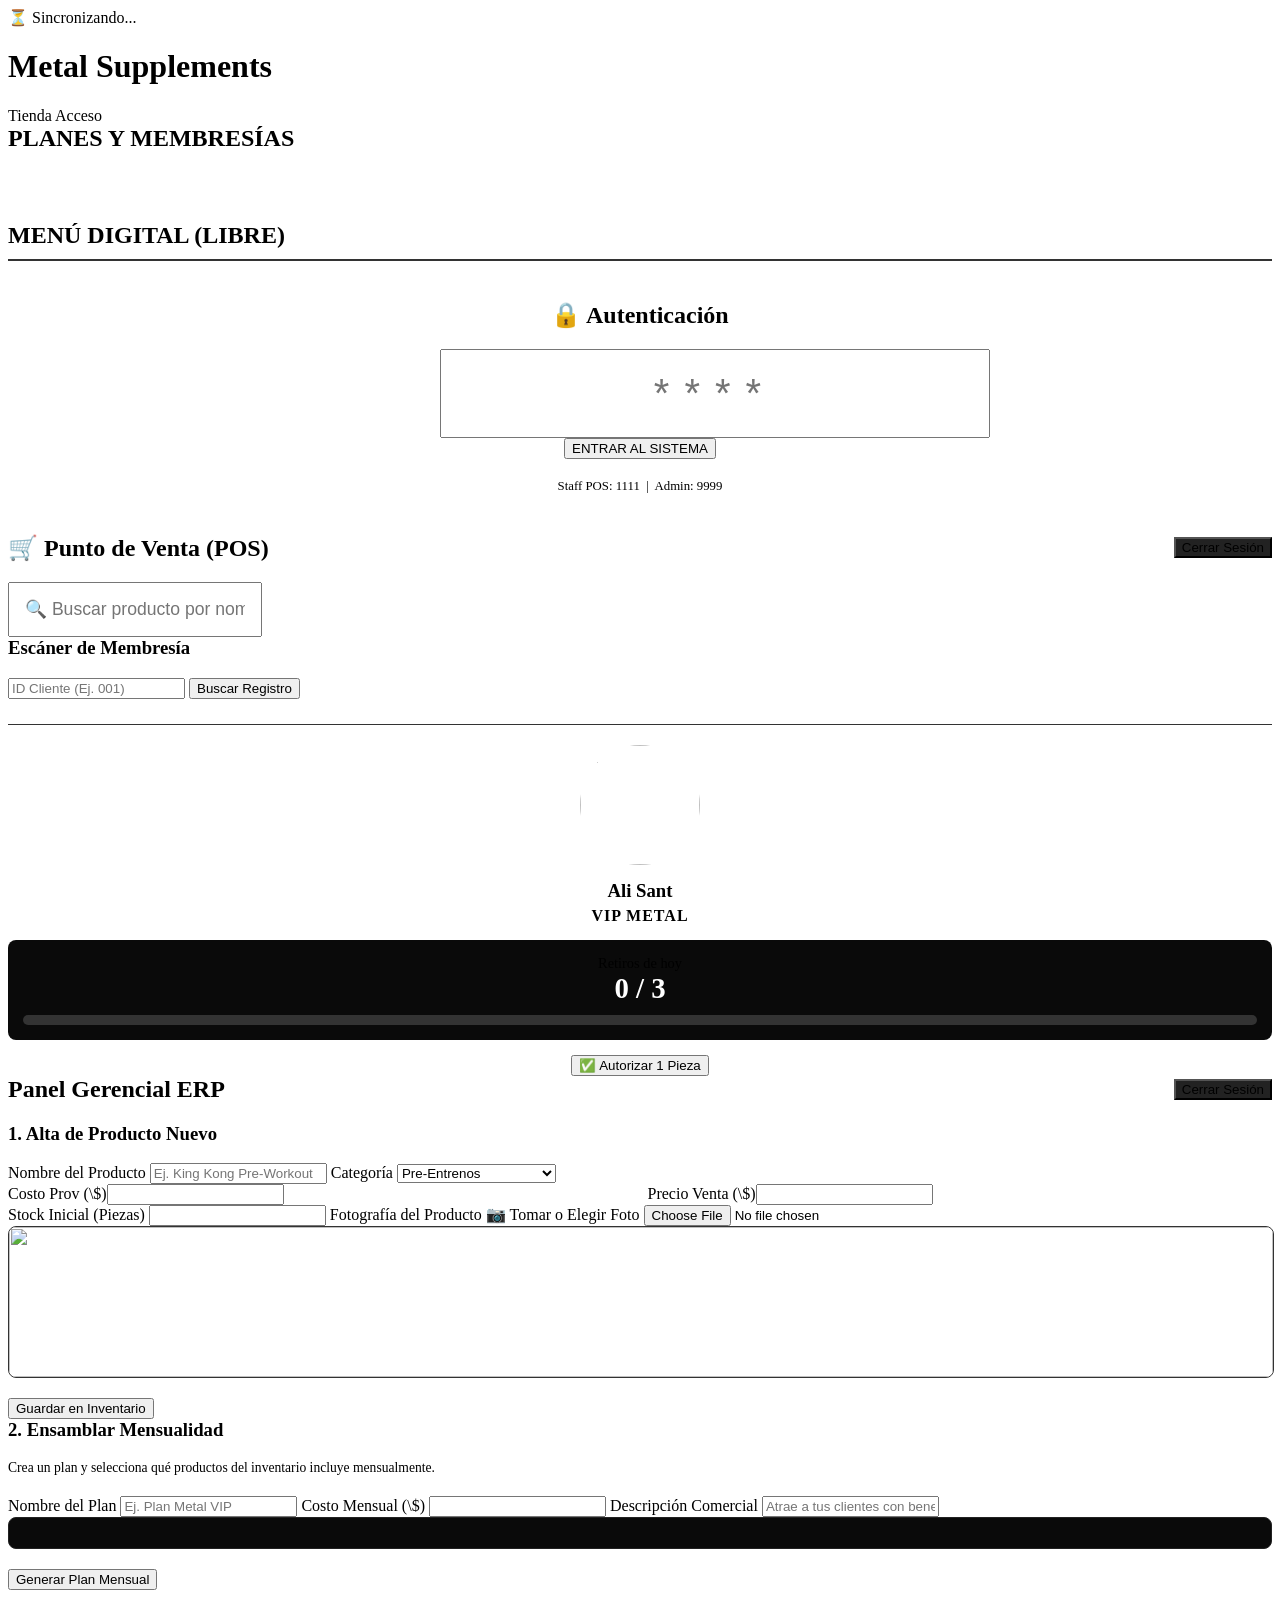
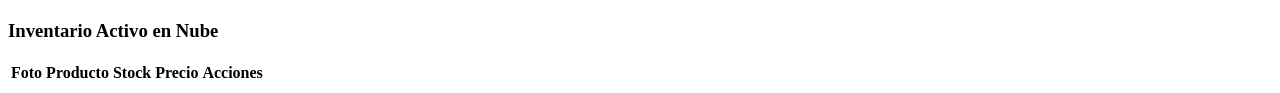
==== index.html @ 27140f36 "Add files via upload" ====
<!DOCTYPE html>
<html lang="es">
<head>
    <meta charset="UTF-8">
    <!-- ETIQUETA CRUCIAL PARA MÓVILES -->
    <meta name="viewport" content="width=device-width, initial-scale=1.0, maximum-scale=1.0, user-scalable=no">
    <title>Metal Supplements ERP</title>
    <link rel="stylesheet" href="style.css">
</head>
<body>
    <div id="ui-bloqueo" class="bloqueo-ui oculto">⏳ Sincronizando...</div>

    <header>
        <h1>Metal <span>Supplements</span></h1>
        <nav>
            <a onclick="cambiarPantalla('vista-cliente')">Tienda</a>
            <a onclick="cambiarPantalla('vista-login')">Acceso</a>
        </nav>
    </header>

    <!-- ============================================== -->
    <!-- VISTA CLIENTE (Tienda Pública)                 -->
    <!-- ============================================== -->
    <div id="vista-cliente" class="pantalla container">
        <h2 style="border-bottom: 2px solid var(--primary); padding-bottom: 10px; color: var(--primary); margin-top:0;">PLANES Y MEMBRESÍAS</h2>
        <div id="membresias-grid" class="grid" style="margin-bottom: 60px;"></div>

        <h2 style="border-bottom: 2px solid #333; padding-bottom: 10px;">MENÚ DIGITAL (LIBRE)</h2>
        <div id="menu-grid" class="grid"></div>
    </div>

    <!-- ============================================== -->
    <!-- VISTA LOGIN                                    -->
    <!-- ============================================== -->
    <div id="vista-login" class="pantalla container oculto">
        <div class="card" style="max-width: 400px; margin: 40px auto; text-align: center;">
            <h2 style="margin-top:0;">🔒 Autenticación</h2>
            <input type="password" id="input-pin" placeholder="****" style="text-align: center; font-size: 2.5em; letter-spacing: 15px; padding: 20px;" maxlength="4" inputmode="numeric">
            <button class="btn" onclick="verificarLogin()">ENTRAR AL SISTEMA</button>
            <p style="color:var(--text-muted); font-size: 0.8em; margin-top:20px;">Staff POS: 1111 &nbsp;|&nbsp; Admin: 9999</p>
        </div>
    </div>

    <!-- ============================================== -->
    <!-- VISTA EMPLEADO (Mostrador y POS)               -->
    <!-- ============================================== -->
    <div id="vista-empleado" class="pantalla container oculto">
        <div style="display: flex; justify-content: space-between; align-items: center; margin-bottom: 20px; flex-wrap: wrap; gap:15px;">
            <h2 style="color: var(--primary); margin:0;">🛒 Punto de Venta (POS)</h2>
            <button class="btn" style="width: auto; background: #222; margin:0;" onclick="cambiarPantalla('vista-login')">Cerrar Sesión</button>
        </div>

        <div class="grid vista-admin-grid" style="grid-template-columns: 2fr 1fr;">
            <!-- Buscador POS -->
            <div class="card">
                <input type="text" id="buscador-pos" placeholder="🔍 Buscar producto por nombre..." style="font-size: 1.1em; padding: 15px;">
                <!-- Grid interno para resultados POS más pequeños -->
                <div id="resultados-pos" style="display: grid; grid-template-columns: repeat(auto-fill, minmax(200px, 1fr)); gap: 15px;"></div>
            </div>

            <!-- Escáner Membresía -->
            <div class="card">
                <h3 style="margin-top:0;">Escáner de Membresía</h3>
                <input type="text" id="input-cliente" placeholder="ID Cliente (Ej. 001)">
                <button class="btn" onclick="buscarMembresia()">Buscar Registro</button>

                <div id="perfil-cliente" class="oculto" style="margin-top: 25px; text-align: center; border-top: 1px solid #333; padding-top: 20px;">
                    <img src="https://ui-avatars.com/api/?name=Ali+Sant&background=ff2a2a&color=fff" style="width: 120px; height: 120px; border-radius: 50%; border: 3px solid var(--primary); margin-bottom: 15px;">
                    <h3 style="margin: 0;">Ali Sant</h3>
                    <p style="color: var(--warning); margin: 5px 0 15px 0; font-weight: bold; letter-spacing: 1px;">VIP METAL</p>
                    
                    <div style="background: #0a0a0a; padding: 15px; border-radius: 8px; margin-bottom: 15px;">
                        <p style="margin:0; font-size: 0.9em; color: var(--text-muted);">Retiros de hoy</p>
                        <strong id="contador-diario" style="font-size: 1.8em; color: white;">0 / 3</strong>
                        <div style="background: #333; border-radius: 10px; height: 10px; width: 100%; margin-top: 10px; overflow: hidden;">
                            <div id="barra-diaria" style="background: var(--primary); height: 100%; width: 0%; transition: 0.5s;"></div>
                        </div>
                    </div>
                    
                    <button id="btn-despachar" class="btn btn-success" onclick="despacharMembresia()">✅ Autorizar 1 Pieza</button>
                </div>
            </div>
        </div>
    </div>

    <!-- ============================================== -->
    <!-- VISTA ADMIN (ERP)                              -->
    <!-- ============================================== -->
    <div id="vista-admin" class="pantalla container oculto">
        <div style="display: flex; justify-content: space-between; align-items: center; margin-bottom: 20px; flex-wrap: wrap; gap:15px;">
            <h2 style="margin:0;">Panel Gerencial ERP</h2>
            <button class="btn" style="width: auto; background: #222; margin:0;" onclick="cambiarPantalla('vista-login')">Cerrar Sesión</button>
        </div>

        <div class="grid vista-admin-grid" style="grid-template-columns: 1fr 1fr;">
            
            <!-- 1. ALTA DE PRODUCTO INDIVIDUAL -->
            <div class="card">
                <h3 style="color: var(--primary); margin-top:0;">1. Alta de Producto Nuevo</h3>
                <form id="form-admin">
                    <label>Nombre del Producto</label>
                    <input type="text" id="nombre" placeholder="Ej. King Kong Pre-Workout" required>
                    
                    <label>Categoría</label>
                    <select id="categoria">
                        <option value="Pre-Entrenos">Pre-Entrenos</option>
                        <option value="Monsters">Monsters / Energéticos</option>
                        <option value="Proteínas">Proteínas</option>
                    </select>

                    <div style="display: flex; gap: 15px;">
                        <div style="flex: 1;"><label>Costo Prov (\$)</label><input type="number" id="costo" required></div>
                        <div style="flex: 1;"><label>Precio Venta (\$)</label><input type="number" id="precio" required></div>
                    </div>

                    <label>Stock Inicial (Piezas)</label>
                    <input type="number" id="stock" required>

                    <label>Fotografía del Producto</label>
                    <!-- BOTÓN DE CÁMARA MEJORADO -->
                    <label class="btn-file-upload">
                        📷 Tomar o Elegir Foto
                        <input type="file" id="imagen-upload" accept="image/*" required>
                    </label>
                    <!-- Vista previa de la foto -->
                    <img id="preview-foto" src="" class="oculto" style="width: 100%; height: 150px; object-fit: cover; border-radius: 8px; margin-bottom: 20px; border: 1px solid #333;">

                    <button type="submit" class="btn">Guardar en Inventario</button>
                </form>
            </div>

            <!-- 2. ALTA DE MEMBRESÍAS / PLANES -->
            <div class="card" style="border: 1px solid var(--primary);">
                <h3 style="color: var(--primary); margin-top:0;">2. Ensamblar Mensualidad</h3>
                <p style="font-size: 0.85em; color: var(--text-muted); margin-bottom: 20px;">Crea un plan y selecciona qué productos del inventario incluye mensualmente.</p>
                <form id="form-membresia">
                    <label>Nombre del Plan</label>
                    <input type="text" id="mem-nombre" placeholder="Ej. Plan Metal VIP" required>
                    
                    <label>Costo Mensual (\$)</label>
                    <input type="number" id="mem-precio" required>
                    
                    <label>Descripción Comercial</label>
                    <input type="text" id="mem-desc" placeholder="Atrae a tus clientes con beneficios" required>
                    
                    <label style="color: white; margin-top: 10px;">Selecciona el contenido del mes:</label>
                    <div id="lista-productos-check" style="background: #0a0a0a; padding: 15px; border-radius: 8px; max-height: 200px; overflow-y: auto; border: 1px solid #222;">
                        <!-- JS inyectará checkboxes aquí -->
                    </div>

                    <button type="submit" class="btn btn-success" style="margin-top: 20px;">Generar Plan Mensual</button>
                </form>
            </div>
        </div>

        <!-- TABLA INVENTARIO -->
        <div class="card" style="margin-top: 30px;">
            <h3 style="margin-top:0;">Inventario Activo en Nube</h3>
            <div style="overflow-x: auto;">
                <table>
                    <thead><tr><th>Foto</th><th>Producto</th><th>Stock</th><th>Precio</th><th>Acciones</th></tr></thead>
                    <tbody id="tabla-admin"></tbody>
                </table>
            </div>
        </div>
    </div>

    <script type="module" src="app.js"></script>
    <script>
        // NAVEGACIÓN Y LIMPIEZA SPA
        function cambiarPantalla(idPantalla) {
            document.querySelectorAll('.pantalla').forEach(p => p.classList.add('oculto'));
            document.getElementById(idPantalla).classList.remove('oculto');
            window.scrollTo(0, 0); // Sube la pantalla en móviles
            
            // Limpieza estricta
            document.getElementById('form-admin').reset();
            if(document.getElementById('form-membresia')) document.getElementById('form-membresia').reset();
            document.getElementById('buscador-pos').value = '';
            document.getElementById('perfil-cliente').classList.add('oculto');
            document.getElementById('preview-foto').classList.add('oculto');
            window.imagenBase64 = "https://via.placeholder.com/300"; 
        }

        function verificarLogin() {
            const pin = document.getElementById('input-pin').value;
            if (pin === "1111") {
                cambiarPantalla('vista-empleado');
                window.dispatchEvent(new Event('cargarPOS')); 
            } else if (pin === "9999") {
                cambiarPantalla('vista-admin');
                window.dispatchEvent(new Event('cargarAdmin'));
            } else {
                alert("PIN Incorrecto");
            }
            document.getElementById('input-pin').value = '';
        }

        // Simulación visual Membresía POS
        let consumoHoy = 0;
        function buscarMembresia() {
            consumoHoy = 0;
            document.getElementById('perfil-cliente').classList.remove('oculto');
            actualizarUICliente();
        }
        function despacharMembresia() {
            if(consumoHoy < 3) { consumoHoy++; actualizarUICliente(); }
        }
        function actualizarUICliente() {
            document.getElementById('contador-diario').innerText = `${consumoHoy} / 3`;
            document.getElementById('barra-diaria').style.width = `${(consumoHoy/3)*100}%`;
            const btn = document.getElementById('btn-despachar');
            if(consumoHoy >= 3) {
                btn.disabled = true; btn.style.background = "#333"; btn.innerText = "Límite Diario Alcanzado";
            } else {
                btn.disabled = false; btn.style.background = "var(--success)"; btn.innerText = "✅ Autorizar 1 Pieza";
            }
        }
    </script>
</body>
</html>
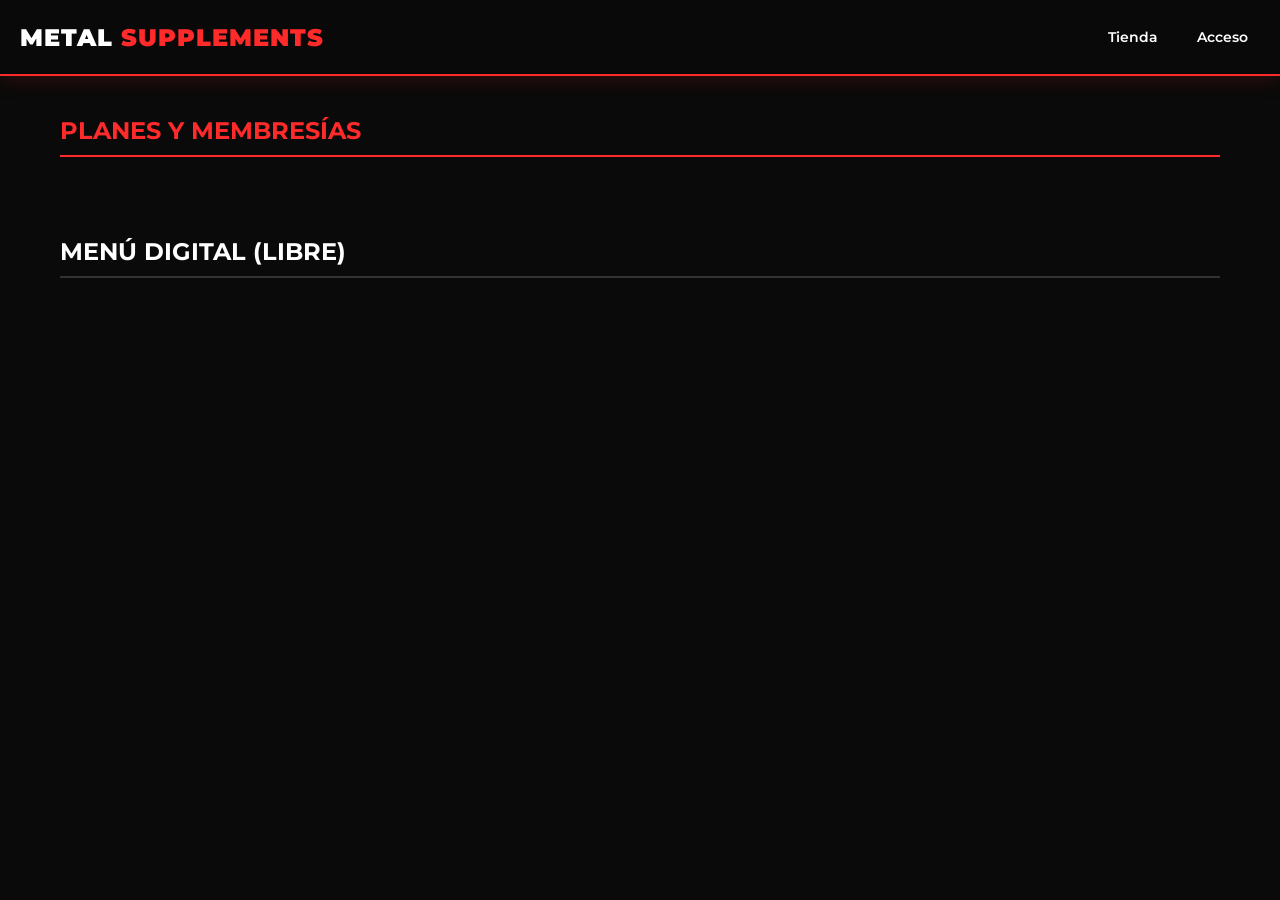
==== commit deeaaa7b: "Update index.html" ====
--- a/index.html
+++ b/index.html
@@ -2,7 +2,6 @@
 <html lang="es">
 <head>
     <meta charset="UTF-8">
-    <!-- ETIQUETA CRUCIAL PARA MÓVILES -->
     <meta name="viewport" content="width=device-width, initial-scale=1.0, maximum-scale=1.0, user-scalable=no">
     <title>Metal Supplements ERP</title>
     <link rel="stylesheet" href="style.css">
@@ -54,7 +53,6 @@
             <!-- Buscador POS -->
             <div class="card">
                 <input type="text" id="buscador-pos" placeholder="🔍 Buscar producto por nombre..." style="font-size: 1.1em; padding: 15px;">
-                <!-- Grid interno para resultados POS más pequeños -->
                 <div id="resultados-pos" style="display: grid; grid-template-columns: repeat(auto-fill, minmax(200px, 1fr)); gap: 15px;"></div>
             </div>
 
@@ -68,7 +66,6 @@
                     <img src="https://ui-avatars.com/api/?name=Ali+Sant&background=ff2a2a&color=fff" style="width: 120px; height: 120px; border-radius: 50%; border: 3px solid var(--primary); margin-bottom: 15px;">
                     <h3 style="margin: 0;">Ali Sant</h3>
                     <p style="color: var(--warning); margin: 5px 0 15px 0; font-weight: bold; letter-spacing: 1px;">VIP METAL</p>
-                    
                     <div style="background: #0a0a0a; padding: 15px; border-radius: 8px; margin-bottom: 15px;">
                         <p style="margin:0; font-size: 0.9em; color: var(--text-muted);">Retiros de hoy</p>
                         <strong id="contador-diario" style="font-size: 1.8em; color: white;">0 / 3</strong>
@@ -76,7 +73,6 @@
                             <div id="barra-diaria" style="background: var(--primary); height: 100%; width: 0%; transition: 0.5s;"></div>
                         </div>
                     </div>
-                    
                     <button id="btn-despachar" class="btn btn-success" onclick="despacharMembresia()">✅ Autorizar 1 Pieza</button>
                 </div>
             </div>
@@ -84,19 +80,25 @@
     </div>
 
     <!-- ============================================== -->
-    <!-- VISTA ADMIN (ERP)                              -->
+    <!-- VISTA ADMIN (ERP) - REDISEÑADA CON PESTAÑAS    -->
     <!-- ============================================== -->
     <div id="vista-admin" class="pantalla container oculto">
-        <div style="display: flex; justify-content: space-between; align-items: center; margin-bottom: 20px; flex-wrap: wrap; gap:15px;">
+        <div style="display: flex; justify-content: space-between; align-items: center; margin-bottom: 10px; flex-wrap: wrap; gap:15px;">
             <h2 style="margin:0;">Panel Gerencial ERP</h2>
             <button class="btn" style="width: auto; background: #222; margin:0;" onclick="cambiarPantalla('vista-login')">Cerrar Sesión</button>
         </div>
 
-        <div class="grid vista-admin-grid" style="grid-template-columns: 1fr 1fr;">
-            
-            <!-- 1. ALTA DE PRODUCTO INDIVIDUAL -->
-            <div class="card">
-                <h3 style="color: var(--primary); margin-top:0;">1. Alta de Producto Nuevo</h3>
+        <!-- NAVEGACIÓN DE PESTAÑAS -->
+        <div class="admin-nav">
+            <button class="tab-btn activo" onclick="cambiarTabAdmin('tab-productos', this)">📦 Subir Productos</button>
+            <button class="tab-btn" onclick="cambiarTabAdmin('tab-membresias', this)">💳 Crear Mensualidad</button>
+            <button class="tab-btn" onclick="cambiarTabAdmin('tab-estadisticas', this)">📊 Estadísticas</button>
+        </div>
+
+        <!-- TAB 1: PRODUCTOS E INVENTARIO -->
+        <div id="tab-productos" class="admin-tab activo">
+            <div class="card" style="max-width: 800px; margin: auto; margin-bottom: 30px;">
+                <h3 style="color: var(--primary); margin-top:0;">Alta de Producto Nuevo</h3>
                 <form id="form-admin">
                     <label>Nombre del Producto</label>
                     <input type="text" id="nombre" placeholder="Ej. King Kong Pre-Workout" required>
@@ -117,22 +119,29 @@
                     <input type="number" id="stock" required>
 
                     <label>Fotografía del Producto</label>
-                    <!-- BOTÓN DE CÁMARA MEJORADO -->
-                    <label class="btn-file-upload">
-                        📷 Tomar o Elegir Foto
-                        <input type="file" id="imagen-upload" accept="image/*" required>
-                    </label>
-                    <!-- Vista previa de la foto -->
+                    <label class="btn-file-upload">📷 Tomar o Elegir Foto<input type="file" id="imagen-upload" accept="image/*" required></label>
                     <img id="preview-foto" src="" class="oculto" style="width: 100%; height: 150px; object-fit: cover; border-radius: 8px; margin-bottom: 20px; border: 1px solid #333;">
 
                     <button type="submit" class="btn">Guardar en Inventario</button>
                 </form>
             </div>
 
-            <!-- 2. ALTA DE MEMBRESÍAS / PLANES -->
-            <div class="card" style="border: 1px solid var(--primary);">
-                <h3 style="color: var(--primary); margin-top:0;">2. Ensamblar Mensualidad</h3>
-                <p style="font-size: 0.85em; color: var(--text-muted); margin-bottom: 20px;">Crea un plan y selecciona qué productos del inventario incluye mensualmente.</p>
+            <div class="card">
+                <h3 style="margin-top:0;">Inventario Activo en Nube</h3>
+                <div style="overflow-x: auto;">
+                    <table>
+                        <thead><tr><th>Foto</th><th>Producto</th><th>Stock</th><th>Precio</th><th>Acciones</th></tr></thead>
+                        <tbody id="tabla-admin"></tbody>
+                    </table>
+                </div>
+            </div>
+        </div>
+
+        <!-- TAB 2: MEMBRESÍAS -->
+        <div id="tab-membresias" class="admin-tab">
+            <div class="card" style="border: 1px solid var(--primary); max-width: 800px; margin: auto;">
+                <h3 style="color: var(--primary); margin-top:0;">Ensamblar Mensualidad</h3>
+                <p style="font-size: 0.85em; color: var(--text-muted); margin-bottom: 20px;">Crea un plan y selecciona qué productos del inventario incluye mensualmente. Las imágenes se mostrarán automáticamente.</p>
                 <form id="form-membresia">
                     <label>Nombre del Plan</label>
                     <input type="text" id="mem-nombre" placeholder="Ej. Plan Metal VIP" required>
@@ -143,24 +152,38 @@
                     <label>Descripción Comercial</label>
                     <input type="text" id="mem-desc" placeholder="Atrae a tus clientes con beneficios" required>
                     
-                    <label style="color: white; margin-top: 10px;">Selecciona el contenido del mes:</label>
-                    <div id="lista-productos-check" style="background: #0a0a0a; padding: 15px; border-radius: 8px; max-height: 200px; overflow-y: auto; border: 1px solid #222;">
-                        <!-- JS inyectará checkboxes aquí -->
+                    <label style="color: white; margin-top: 20px; font-size: 1em;">Selecciona el contenido del mes:</label>
+                    <div id="lista-productos-check" style="background: #0a0a0a; padding: 15px; border-radius: 8px; max-height: 350px; overflow-y: auto; border: 1px solid #333;">
+                        <!-- JS inyectará checkboxes con fotos aquí -->
                     </div>
 
-                    <button type="submit" class="btn btn-success" style="margin-top: 20px;">Generar Plan Mensual</button>
+                    <button type="submit" class="btn btn-success" style="margin-top: 30px;">Generar Plan Mensual</button>
                 </form>
             </div>
         </div>
 
-        <!-- TABLA INVENTARIO -->
-        <div class="card" style="margin-top: 30px;">
-            <h3 style="margin-top:0;">Inventario Activo en Nube</h3>
-            <div style="overflow-x: auto;">
-                <table>
-                    <thead><tr><th>Foto</th><th>Producto</th><th>Stock</th><th>Precio</th><th>Acciones</th></tr></thead>
-                    <tbody id="tabla-admin"></tbody>
-                </table>
+        <!-- TAB 3: ESTADÍSTICAS -->
+        <div id="tab-estadisticas" class="admin-tab">
+            <div class="grid">
+                <!-- TOP VENDIDOS -->
+                <div class="card" style="border-top: 3px solid var(--success);">
+                    <h3 style="margin-top:0; color: var(--success);">🔥 Más Vendidos</h3>
+                    
+                    <h4 style="color:white; margin:15px 0 5px 0; border-bottom: 1px solid #333; padding-bottom:5px;">Hoy</h4>
+                    <div id="stats-hoy">Cargando...</div>
+
+                    <h4 style="color:white; margin:20px 0 5px 0; border-bottom: 1px solid #333; padding-bottom:5px;">Esta Semana</h4>
+                    <div id="stats-semana">Cargando...</div>
+
+                    <h4 style="color:white; margin:20px 0 5px 0; border-bottom: 1px solid #333; padding-bottom:5px;">Este Mes</h4>
+                    <div id="stats-mes">Cargando...</div>
+                </div>
+
+                <!-- MENOS VENDIDOS -->
+                <div class="card" style="border-top: 3px solid var(--primary);">
+                    <h3 style="margin-top:0; color: var(--primary);">🧊 Menos Vendidos (General)</h3>
+                    <div id="stats-menos-vendidos">Cargando...</div>
+                </div>
             </div>
         </div>
     </div>
@@ -171,9 +194,8 @@
         function cambiarPantalla(idPantalla) {
             document.querySelectorAll('.pantalla').forEach(p => p.classList.add('oculto'));
             document.getElementById(idPantalla).classList.remove('oculto');
-            window.scrollTo(0, 0); // Sube la pantalla en móviles
+            window.scrollTo(0, 0);
             
-            // Limpieza estricta
             document.getElementById('form-admin').reset();
             if(document.getElementById('form-membresia')) document.getElementById('form-membresia').reset();
             document.getElementById('buscador-pos').value = '';
@@ -190,13 +212,26 @@
             } else if (pin === "9999") {
                 cambiarPantalla('vista-admin');
                 window.dispatchEvent(new Event('cargarAdmin'));
+                window.dispatchEvent(new Event('cargarEstadisticas')); // Carga ventas
             } else {
                 alert("PIN Incorrecto");
             }
             document.getElementById('input-pin').value = '';
         }
 
-        // Simulación visual Membresía POS
+        // CONTROLADOR DE PESTAÑAS (TABS) DEL ADMIN
+        function cambiarTabAdmin(idTab, btnElement) {
+            // Ocultar todas las tabs
+            document.querySelectorAll('.admin-tab').forEach(tab => tab.classList.remove('activo'));
+            // Quitar clase activo de los botones
+            document.querySelectorAll('.tab-btn').forEach(btn => btn.classList.remove('activo'));
+            
+            // Mostrar la seleccionada
+            document.getElementById(idTab).classList.add('activo');
+            btnElement.classList.add('activo');
+        }
+
+        // POS SIMULACIÓN CLIENTE
         let consumoHoy = 0;
         function buscarMembresia() {
             consumoHoy = 0;
@@ -218,4 +253,4 @@
         }
     </script>
 </body>
-</html>+</html>
--- a/style.css
+++ b/style.css
@@ -0,0 +1,90 @@
+@import url('https://fonts.googleapis.com/css2?family=Montserrat:wght@400;600;800;900&display=swap');
+
+:root {
+    --primary: #ff2a2a; 
+    --primary-dark: #b30000;
+    --bg-dark: #0a0a0a;
+    --bg-panel: #151515;
+    --bg-card: #1e1e1e;
+    --text: #ffffff;
+    --text-muted: #999999;
+    --success: #00e676;
+    --warning: #ffb300;
+}
+
+* { box-sizing: border-box; }
+
+body { font-family: 'Montserrat', sans-serif; background-color: var(--bg-dark); color: var(--text); margin: 0; padding: 0; overflow-x: hidden; }
+
+/* HEADER */
+header { background: rgba(10, 10, 10, 0.95); padding: 20px; display: flex; justify-content: space-between; align-items: center; border-bottom: 2px solid var(--primary); box-shadow: 0 4px 20px rgba(255, 42, 42, 0.15); position: sticky; top: 0; z-index: 100; backdrop-filter: blur(10px); }
+header h1 { margin: 0; color: var(--text); font-weight: 900; text-transform: uppercase; letter-spacing: 1px; font-size: 1.5em; }
+header h1 span { color: var(--primary); }
+nav { display: flex; gap: 15px; }
+nav a { color: var(--text); text-decoration: none; font-weight: 600; cursor: pointer; transition: 0.3s; font-size: 0.9em; padding: 8px 12px; border-radius: 5px; }
+nav a:hover { background: var(--primary); color: white; }
+
+/* SISTEMA SPA Y BLOQUEOS */
+.pantalla { animation: fadeIn 0.4s ease-out; }
+@keyframes fadeIn { from { opacity: 0; transform: translateY(10px); } to { opacity: 1; transform: translateY(0); } }
+
+.bloqueo-ui { position: fixed; top: 0; left: 0; width: 100vw; height: 100vh; background: rgba(0, 0, 0, 0.9); z-index: 999999; display: flex; justify-content: center; align-items: center; color: var(--primary); font-size: 2em; font-weight: 900; backdrop-filter: blur(8px); }
+
+/* CONTENEDORES Y GRIDS */
+.container { padding: 40px 20px; max-width: 1200px; margin: auto; }
+.grid { display: grid; grid-template-columns: repeat(auto-fill, minmax(280px, 1fr)); gap: 25px; align-items: stretch; }
+
+/* TABS ADMIN (NUEVO) */
+.admin-nav { display: flex; gap: 10px; margin-bottom: 25px; border-bottom: 2px solid #333; padding-bottom: 10px; overflow-x: auto; }
+.admin-nav button { background: transparent; color: var(--text-muted); border: none; font-size: 1em; font-weight: 800; cursor: pointer; padding: 12px 20px; transition: 0.3s; border-radius: 8px; white-space: nowrap; }
+.admin-nav button.activo { background: var(--primary); color: white; }
+.admin-nav button:hover:not(.activo) { background: #222; color: white; }
+.admin-tab { display: none; animation: fadeIn 0.3s ease-out; }
+.admin-tab.activo { display: block; }
+
+/* TARJETAS */
+.card { background: var(--bg-card); border-radius: 16px; padding: 20px; border: 1px solid #2a2a2a; box-shadow: 0 10px 30px rgba(0,0,0,0.5); transition: all 0.3s ease; position: relative; display: flex; flex-direction: column; }
+.card:hover { transform: translateY(-5px); box-shadow: 0 15px 40px rgba(255, 42, 42, 0.15); border-color: #444; }
+.badge { position: absolute; top: 15px; right: 15px; background: var(--primary); color: white; padding: 6px 12px; font-size: 0.7em; font-weight: 800; border-radius: 20px; text-transform: uppercase; z-index: 2; box-shadow: 0 4px 10px rgba(0,0,0,0.5); }
+.card-img-top { width: calc(100% + 40px); height: 220px; object-fit: cover; margin: -20px -20px 15px -20px; border-radius: 16px 16px 0 0; border-bottom: 2px solid #333; }
+
+/* LISTA PRODUCTOS CON IMAGEN (MEMBRESÍAS) */
+.producto-check-item { display: flex; align-items: center; justify-content: space-between; border-bottom: 1px solid #222; padding: 10px 0; }
+.producto-check-item img { width: 45px; height: 45px; border-radius: 8px; object-fit: cover; margin-right: 15px; border: 1px solid #444; }
+
+/* BOTONES MEJORADOS */
+.btn { background: var(--primary); color: white; border: none; padding: 14px 20px; cursor: pointer; font-weight: 800; border-radius: 8px; width: 100%; margin-top: auto; text-transform: uppercase; transition: 0.3s; letter-spacing: 1px; font-size: 0.9em; }
+.btn:hover:not(:disabled) { background: var(--primary-dark); box-shadow: 0 0 15px rgba(255,42,42,0.4); }
+.btn:disabled { background: #333; cursor: not-allowed; color: #666; }
+.btn-success { background: var(--success); color: #000; }
+.btn-success:hover:not(:disabled) { background: #00b35c; box-shadow: 0 0 15px rgba(0,230,118,0.4); }
+
+/* FORMULARIOS ESTÉTICOS */
+label { display: block; margin-bottom: 8px; font-size: 0.85em; color: var(--text-muted); font-weight: 600; text-transform: uppercase; }
+input, select { width: 100%; padding: 14px; margin-bottom: 20px; background: #111; color: white; border: 1px solid #333; border-radius: 8px; font-family: inherit; font-size: 1em; transition: 0.3s; }
+input:focus, select:focus { outline: none; border-color: var(--primary); box-shadow: 0 0 8px rgba(255,42,42,0.3); background: #1a1a1a; }
+input[readonly] { background: #0a0a0a; color: #555; border-color: #222; }
+.btn-file-upload { display: inline-block; background: #222; color: white; padding: 14px 20px; width: 100%; text-align: center; border-radius: 8px; border: 1px dashed var(--primary); cursor: pointer; font-weight: 600; transition: 0.3s; margin-bottom: 10px; }
+.btn-file-upload:hover { background: rgba(255,42,42,0.1); border-color: var(--primary-dark); }
+input[type="file"] { display: none; } 
+
+table { width: 100%; border-collapse: collapse; margin-top: 20px; font-size: 0.9em; }
+th, td { padding: 15px; text-align: left; border-bottom: 1px solid #222; }
+th { color: var(--text-muted); text-transform: uppercase; font-size: 0.8em; letter-spacing: 1px; }
+
+/* ESTADÍSTICAS */
+.stat-row { display: flex; justify-content: space-between; align-items: center; border-bottom: 1px solid #222; padding: 10px 0; }
+.stat-row:last-child { border: none; }
+
+/* RESPONSIVE DESIGN */
+@media (max-width: 768px) {
+    header { flex-direction: column; gap: 15px; padding: 15px; }
+    nav { width: 100%; justify-content: space-around; }
+    .grid { grid-template-columns: 1fr; }
+    .container { padding: 20px 15px; }
+    .vista-admin-grid { grid-template-columns: 1fr !important; }
+    table { font-size: 0.8em; }
+    th, td { padding: 10px 5px; }
+}
+
+.oculto { display: none !important; }
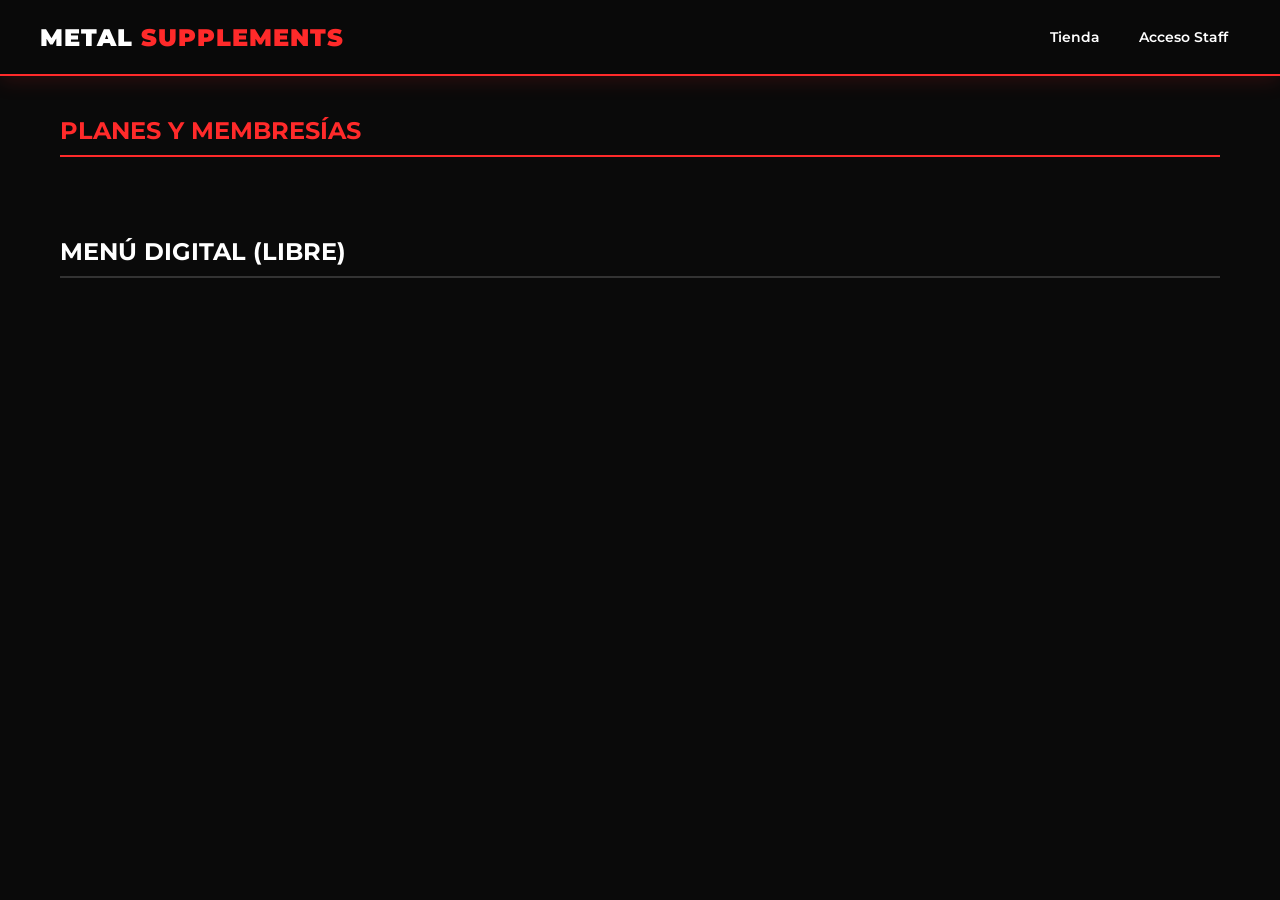
==== commit 67311185: "Add files via upload" ====
--- a/index.html
+++ b/index.html
@@ -13,7 +13,7 @@
         <h1>Metal <span>Supplements</span></h1>
         <nav>
             <a onclick="cambiarPantalla('vista-cliente')">Tienda</a>
-            <a onclick="cambiarPantalla('vista-login')">Acceso</a>
+            <a onclick="cambiarPantalla('vista-login')">Acceso Staff</a>
         </nav>
     </header>
 
@@ -36,7 +36,7 @@
             <h2 style="margin-top:0;">🔒 Autenticación</h2>
             <input type="password" id="input-pin" placeholder="****" style="text-align: center; font-size: 2.5em; letter-spacing: 15px; padding: 20px;" maxlength="4" inputmode="numeric">
             <button class="btn" onclick="verificarLogin()">ENTRAR AL SISTEMA</button>
-            <p style="color:var(--text-muted); font-size: 0.8em; margin-top:20px;">Staff POS: 1111 &nbsp;|&nbsp; Admin: 9999</p>
+            <p style="color:var(--text-muted); font-size: 0.85em; margin-top:20px;">Staff POS: 1111 &nbsp;|&nbsp; Admin: 9999</p>
         </div>
     </div>
 
@@ -49,11 +49,11 @@
             <button class="btn" style="width: auto; background: #222; margin:0;" onclick="cambiarPantalla('vista-login')">Cerrar Sesión</button>
         </div>
 
-        <div class="grid vista-admin-grid" style="grid-template-columns: 2fr 1fr;">
+        <div class="grid" style="grid-template-columns: 2fr 1fr;">
             <!-- Buscador POS -->
             <div class="card">
                 <input type="text" id="buscador-pos" placeholder="🔍 Buscar producto por nombre..." style="font-size: 1.1em; padding: 15px;">
-                <div id="resultados-pos" style="display: grid; grid-template-columns: repeat(auto-fill, minmax(200px, 1fr)); gap: 15px;"></div>
+                <div id="resultados-pos" style="display: grid; grid-template-columns: repeat(auto-fill, minmax(220px, 1fr)); gap: 15px;"></div>
             </div>
 
             <!-- Escáner Membresía -->
@@ -66,6 +66,7 @@
                     <img src="https://ui-avatars.com/api/?name=Ali+Sant&background=ff2a2a&color=fff" style="width: 120px; height: 120px; border-radius: 50%; border: 3px solid var(--primary); margin-bottom: 15px;">
                     <h3 style="margin: 0;">Ali Sant</h3>
                     <p style="color: var(--warning); margin: 5px 0 15px 0; font-weight: bold; letter-spacing: 1px;">VIP METAL</p>
+                    
                     <div style="background: #0a0a0a; padding: 15px; border-radius: 8px; margin-bottom: 15px;">
                         <p style="margin:0; font-size: 0.9em; color: var(--text-muted);">Retiros de hoy</p>
                         <strong id="contador-diario" style="font-size: 1.8em; color: white;">0 / 3</strong>
@@ -73,6 +74,7 @@
                             <div id="barra-diaria" style="background: var(--primary); height: 100%; width: 0%; transition: 0.5s;"></div>
                         </div>
                     </div>
+                    
                     <button id="btn-despachar" class="btn btn-success" onclick="despacharMembresia()">✅ Autorizar 1 Pieza</button>
                 </div>
             </div>
@@ -80,7 +82,7 @@
     </div>
 
     <!-- ============================================== -->
-    <!-- VISTA ADMIN (ERP) - REDISEÑADA CON PESTAÑAS    -->
+    <!-- VISTA ADMIN (ERP) - PESTAÑAS BLINDADAS         -->
     <!-- ============================================== -->
     <div id="vista-admin" class="pantalla container oculto">
         <div style="display: flex; justify-content: space-between; align-items: center; margin-bottom: 10px; flex-wrap: wrap; gap:15px;">
@@ -88,114 +90,120 @@
             <button class="btn" style="width: auto; background: #222; margin:0;" onclick="cambiarPantalla('vista-login')">Cerrar Sesión</button>
         </div>
 
-        <!-- NAVEGACIÓN DE PESTAÑAS -->
+        <!-- NAVEGACIÓN DE PESTAÑAS REPARADA -->
         <div class="admin-nav">
             <button class="tab-btn activo" onclick="cambiarTabAdmin('tab-productos', this)">📦 Subir Productos</button>
             <button class="tab-btn" onclick="cambiarTabAdmin('tab-membresias', this)">💳 Crear Mensualidad</button>
             <button class="tab-btn" onclick="cambiarTabAdmin('tab-estadisticas', this)">📊 Estadísticas</button>
         </div>
 
-        <!-- TAB 1: PRODUCTOS E INVENTARIO -->
-        <div id="tab-productos" class="admin-tab activo">
-            <div class="card" style="max-width: 800px; margin: auto; margin-bottom: 30px;">
-                <h3 style="color: var(--primary); margin-top:0;">Alta de Producto Nuevo</h3>
-                <form id="form-admin">
-                    <label>Nombre del Producto</label>
-                    <input type="text" id="nombre" placeholder="Ej. King Kong Pre-Workout" required>
-                    
-                    <label>Categoría</label>
-                    <select id="categoria">
-                        <option value="Pre-Entrenos">Pre-Entrenos</option>
-                        <option value="Monsters">Monsters / Energéticos</option>
-                        <option value="Proteínas">Proteínas</option>
-                    </select>
-
-                    <div style="display: flex; gap: 15px;">
-                        <div style="flex: 1;"><label>Costo Prov (\$)</label><input type="number" id="costo" required></div>
-                        <div style="flex: 1;"><label>Precio Venta (\$)</label><input type="number" id="precio" required></div>
-                    </div>
-
-                    <label>Stock Inicial (Piezas)</label>
-                    <input type="number" id="stock" required>
-
-                    <label>Fotografía del Producto</label>
-                    <label class="btn-file-upload">📷 Tomar o Elegir Foto<input type="file" id="imagen-upload" accept="image/*" required></label>
-                    <img id="preview-foto" src="" class="oculto" style="width: 100%; height: 150px; object-fit: cover; border-radius: 8px; margin-bottom: 20px; border: 1px solid #333;">
-
-                    <button type="submit" class="btn">Guardar en Inventario</button>
-                </form>
-            </div>
-
-            <div class="card">
-                <h3 style="margin-top:0;">Inventario Activo en Nube</h3>
-                <div style="overflow-x: auto;">
-                    <table>
-                        <thead><tr><th>Foto</th><th>Producto</th><th>Stock</th><th>Precio</th><th>Acciones</th></tr></thead>
-                        <tbody id="tabla-admin"></tbody>
-                    </table>
-                </div>
-            </div>
-        </div>
-
-        <!-- TAB 2: MEMBRESÍAS -->
-        <div id="tab-membresias" class="admin-tab">
-            <div class="card" style="border: 1px solid var(--primary); max-width: 800px; margin: auto;">
-                <h3 style="color: var(--primary); margin-top:0;">Ensamblar Mensualidad</h3>
-                <p style="font-size: 0.85em; color: var(--text-muted); margin-bottom: 20px;">Crea un plan y selecciona qué productos del inventario incluye mensualmente. Las imágenes se mostrarán automáticamente.</p>
-                <form id="form-membresia">
-                    <label>Nombre del Plan</label>
-                    <input type="text" id="mem-nombre" placeholder="Ej. Plan Metal VIP" required>
-                    
-                    <label>Costo Mensual (\$)</label>
-                    <input type="number" id="mem-precio" required>
-                    
-                    <label>Descripción Comercial</label>
-                    <input type="text" id="mem-desc" placeholder="Atrae a tus clientes con beneficios" required>
-                    
-                    <label style="color: white; margin-top: 20px; font-size: 1em;">Selecciona el contenido del mes:</label>
-                    <div id="lista-productos-check" style="background: #0a0a0a; padding: 15px; border-radius: 8px; max-height: 350px; overflow-y: auto; border: 1px solid #333;">
-                        <!-- JS inyectará checkboxes con fotos aquí -->
-                    </div>
-
-                    <button type="submit" class="btn btn-success" style="margin-top: 30px;">Generar Plan Mensual</button>
-                </form>
-            </div>
-        </div>
-
-        <!-- TAB 3: ESTADÍSTICAS -->
-        <div id="tab-estadisticas" class="admin-tab">
-            <div class="grid">
-                <!-- TOP VENDIDOS -->
-                <div class="card" style="border-top: 3px solid var(--success);">
-                    <h3 style="margin-top:0; color: var(--success);">🔥 Más Vendidos</h3>
-                    
-                    <h4 style="color:white; margin:15px 0 5px 0; border-bottom: 1px solid #333; padding-bottom:5px;">Hoy</h4>
-                    <div id="stats-hoy">Cargando...</div>
-
-                    <h4 style="color:white; margin:20px 0 5px 0; border-bottom: 1px solid #333; padding-bottom:5px;">Esta Semana</h4>
-                    <div id="stats-semana">Cargando...</div>
-
-                    <h4 style="color:white; margin:20px 0 5px 0; border-bottom: 1px solid #333; padding-bottom:5px;">Este Mes</h4>
-                    <div id="stats-mes">Cargando...</div>
-                </div>
-
-                <!-- MENOS VENDIDOS -->
-                <div class="card" style="border-top: 3px solid var(--primary);">
-                    <h3 style="margin-top:0; color: var(--primary);">🧊 Menos Vendidos (General)</h3>
-                    <div id="stats-menos-vendidos">Cargando...</div>
-                </div>
-            </div>
-        </div>
+        <!-- CONTENEDORES DE PESTAÑAS -->
+        <div id="contenido-tabs">
+            
+            <!-- TAB 1: PRODUCTOS E INVENTARIO -->
+            <div id="tab-productos" class="admin-tab activo">
+                <div class="card" style="max-width: 800px; margin: 0 auto 30px auto; border-top: 4px solid var(--primary);">
+                    <h3 style="color: var(--primary); margin-top:0;">1. Alta de Producto Nuevo</h3>
+                    <form id="form-admin">
+                        <label>Nombre del Producto</label>
+                        <input type="text" id="nombre" placeholder="Ej. King Kong Pre-Workout" required>
+                        
+                        <label>Categoría</label>
+                        <select id="categoria">
+                            <option value="Pre-Entrenos">Pre-Entrenos</option>
+                            <option value="Monsters">Monsters / Energéticos</option>
+                            <option value="Proteínas">Proteínas</option>
+                        </select>
+
+                        <div style="display: flex; gap: 15px;">
+                            <div style="flex: 1;"><label>Costo Prov (\$)</label><input type="number" id="costo" required></div>
+                            <div style="flex: 1;"><label>Precio Venta (\$)</label><input type="number" id="precio" required></div>
+                        </div>
+
+                        <label>Stock Inicial (Piezas)</label>
+                        <input type="number" id="stock" required>
+
+                        <label>Fotografía del Producto</label>
+                        <label class="btn-file-upload">📷 Tomar o Elegir Foto<input type="file" id="imagen-upload" accept="image/*" required></label>
+                        <img id="preview-foto" src="" class="oculto" style="width: 100%; height: 200px; object-fit: cover; border-radius: 8px; margin-bottom: 20px; border: 1px solid #333;">
+
+                        <button type="submit" class="btn">Guardar en Inventario</button>
+                    </form>
+                </div>
+
+                <div class="card">
+                    <h3 style="margin-top:0;">Inventario Activo en Nube</h3>
+                    <div style="overflow-x: auto;">
+                        <table>
+                            <thead><tr><th>Foto</th><th>Producto</th><th>Stock</th><th>Precio</th><th>Acciones</th></tr></thead>
+                            <tbody id="tabla-admin"></tbody>
+                        </table>
+                    </div>
+                </div>
+            </div>
+
+            <!-- TAB 2: MEMBRESÍAS -->
+            <div id="tab-membresias" class="admin-tab">
+                <div class="card" style="max-width: 800px; margin: auto; border-top: 4px solid var(--warning);">
+                    <h3 style="color: var(--warning); margin-top:0;">2. Ensamblar Mensualidad</h3>
+                    <p style="font-size: 0.85em; color: var(--text-muted); margin-bottom: 20px;">Crea un plan y selecciona qué productos del inventario incluye mensualmente. Las imágenes se mostrarán automáticamente al cliente.</p>
+                    <form id="form-membresia">
+                        <label>Nombre del Plan</label>
+                        <input type="text" id="mem-nombre" placeholder="Ej. Plan Metal VIP" required>
+                        
+                        <label>Costo Mensual (\$)</label>
+                        <input type="number" id="mem-precio" required>
+                        
+                        <label>Descripción Comercial</label>
+                        <input type="text" id="mem-desc" placeholder="Atrae a tus clientes con beneficios" required>
+                        
+                        <label style="color: white; margin-top: 20px; font-size: 1em;">Selecciona el contenido del mes:</label>
+                        <div id="lista-productos-check" style="background: #0a0a0a; padding: 15px; border-radius: 8px; max-height: 400px; overflow-y: auto; border: 1px solid #333;">
+                            <!-- JS inyectará checkboxes con fotos aquí -->
+                        </div>
+
+                        <button type="submit" class="btn" style="margin-top: 30px; background: var(--warning); color: #000;">Generar Plan Mensual</button>
+                    </form>
+                </div>
+            </div>
+
+            <!-- TAB 3: ESTADÍSTICAS -->
+            <div id="tab-estadisticas" class="admin-tab">
+                <div class="grid">
+                    <!-- TOP VENDIDOS -->
+                    <div class="card" style="border-top: 4px solid var(--success);">
+                        <h3 style="margin-top:0; color: var(--success); display:flex; align-items:center; gap:10px;">🔥 Más Vendidos</h3>
+                        
+                        <h4 style="color:white; margin:15px 0 5px 0; border-bottom: 1px solid #333; padding-bottom:5px;">Hoy</h4>
+                        <div id="stats-hoy"></div>
+
+                        <h4 style="color:white; margin:20px 0 5px 0; border-bottom: 1px solid #333; padding-bottom:5px;">Esta Semana</h4>
+                        <div id="stats-semana"></div>
+
+                        <h4 style="color:white; margin:20px 0 5px 0; border-bottom: 1px solid #333; padding-bottom:5px;">Este Mes</h4>
+                        <div id="stats-mes"></div>
+                    </div>
+
+                    <!-- MENOS VENDIDOS -->
+                    <div class="card" style="border-top: 4px solid var(--primary);">
+                        <h3 style="margin-top:0; color: var(--primary); display:flex; align-items:center; gap:10px;">🧊 Menos Vendidos (Histórico)</h3>
+                        <div id="stats-menos-vendidos"></div>
+                    </div>
+                </div>
+            </div>
+
+        </div> <!-- Fin Contenedores Tabs -->
     </div>
 
     <script type="module" src="app.js"></script>
     <script>
-        // NAVEGACIÓN Y LIMPIEZA SPA
+        // NAVEGACIÓN SPA
         function cambiarPantalla(idPantalla) {
             document.querySelectorAll('.pantalla').forEach(p => p.classList.add('oculto'));
             document.getElementById(idPantalla).classList.remove('oculto');
             window.scrollTo(0, 0);
             
+            // Limpieza
             document.getElementById('form-admin').reset();
             if(document.getElementById('form-membresia')) document.getElementById('form-membresia').reset();
             document.getElementById('buscador-pos').value = '';
@@ -212,21 +220,20 @@
             } else if (pin === "9999") {
                 cambiarPantalla('vista-admin');
                 window.dispatchEvent(new Event('cargarAdmin'));
-                window.dispatchEvent(new Event('cargarEstadisticas')); // Carga ventas
+                window.dispatchEvent(new Event('cargarEstadisticas')); 
             } else {
-                alert("PIN Incorrecto");
+                alert("PIN Incorrecto. Intenta con 1111 o 9999.");
             }
             document.getElementById('input-pin').value = '';
         }
 
-        // CONTROLADOR DE PESTAÑAS (TABS) DEL ADMIN
+        // LÓGICA DE PESTAÑAS (TABS) REPARADA
         function cambiarTabAdmin(idTab, btnElement) {
-            // Ocultar todas las tabs
+            // Oculta todas las pestañas forzosamente
             document.querySelectorAll('.admin-tab').forEach(tab => tab.classList.remove('activo'));
-            // Quitar clase activo de los botones
             document.querySelectorAll('.tab-btn').forEach(btn => btn.classList.remove('activo'));
             
-            // Mostrar la seleccionada
+            // Muestra solo la que se hizo clic
             document.getElementById(idTab).classList.add('activo');
             btnElement.classList.add('activo');
         }
@@ -253,4 +260,4 @@
         }
     </script>
 </body>
-</html>
+</html>
--- a/style.css
+++ b/style.css
@@ -17,7 +17,7 @@
 body { font-family: 'Montserrat', sans-serif; background-color: var(--bg-dark); color: var(--text); margin: 0; padding: 0; overflow-x: hidden; }
 
 /* HEADER */
-header { background: rgba(10, 10, 10, 0.95); padding: 20px; display: flex; justify-content: space-between; align-items: center; border-bottom: 2px solid var(--primary); box-shadow: 0 4px 20px rgba(255, 42, 42, 0.15); position: sticky; top: 0; z-index: 100; backdrop-filter: blur(10px); }
+header { background: rgba(10, 10, 10, 0.95); padding: 20px 40px; display: flex; justify-content: space-between; align-items: center; border-bottom: 2px solid var(--primary); box-shadow: 0 4px 20px rgba(255, 42, 42, 0.15); position: sticky; top: 0; z-index: 100; backdrop-filter: blur(10px); }
 header h1 { margin: 0; color: var(--text); font-weight: 900; text-transform: uppercase; letter-spacing: 1px; font-size: 1.5em; }
 header h1 span { color: var(--primary); }
 nav { display: flex; gap: 15px; }
@@ -32,40 +32,44 @@
 
 /* CONTENEDORES Y GRIDS */
 .container { padding: 40px 20px; max-width: 1200px; margin: auto; }
-.grid { display: grid; grid-template-columns: repeat(auto-fill, minmax(280px, 1fr)); gap: 25px; align-items: stretch; }
+.grid { display: grid; grid-template-columns: repeat(auto-fill, minmax(300px, 1fr)); gap: 25px; align-items: stretch; }
 
-/* TABS ADMIN (NUEVO) */
-.admin-nav { display: flex; gap: 10px; margin-bottom: 25px; border-bottom: 2px solid #333; padding-bottom: 10px; overflow-x: auto; }
-.admin-nav button { background: transparent; color: var(--text-muted); border: none; font-size: 1em; font-weight: 800; cursor: pointer; padding: 12px 20px; transition: 0.3s; border-radius: 8px; white-space: nowrap; }
-.admin-nav button.activo { background: var(--primary); color: white; }
-.admin-nav button:hover:not(.activo) { background: #222; color: white; }
-.admin-tab { display: none; animation: fadeIn 0.3s ease-out; }
-.admin-tab.activo { display: block; }
+/* ==================================================
+   TABS ADMIN (CORREGIDOS Y BLINDADOS)
+   ================================================== */
+.admin-nav { display: flex; gap: 5px; margin-bottom: 30px; border-bottom: 2px solid #333; overflow-x: auto; padding-bottom: 0; }
+.tab-btn { background: transparent; color: var(--text-muted); border: none; font-size: 1em; font-weight: 800; cursor: pointer; padding: 15px 25px; transition: 0.3s; border-bottom: 3px solid transparent; border-radius: 5px 5px 0 0; font-family: 'Montserrat', sans-serif; outline: none; }
+.tab-btn.activo { color: var(--primary); border-bottom: 3px solid var(--primary); background: rgba(255, 42, 42, 0.05); }
+.tab-btn:hover:not(.activo) { color: white; background: rgba(255, 255, 255, 0.05); }
 
-/* TARJETAS */
-.card { background: var(--bg-card); border-radius: 16px; padding: 20px; border: 1px solid #2a2a2a; box-shadow: 0 10px 30px rgba(0,0,0,0.5); transition: all 0.3s ease; position: relative; display: flex; flex-direction: column; }
-.card:hover { transform: translateY(-5px); box-shadow: 0 15px 40px rgba(255, 42, 42, 0.15); border-color: #444; }
+/* MAGIA PARA OCULTAR Y MOSTRAR PESTAÑAS */
+.admin-tab { display: none !important; animation: fadeIn 0.3s ease-out; }
+.admin-tab.activo { display: block !important; }
+
+/* TARJETAS PREMIUM */
+.card { background: var(--bg-card); border-radius: 16px; padding: 25px; border: 1px solid #2a2a2a; box-shadow: 0 10px 30px rgba(0,0,0,0.5); transition: all 0.3s ease; position: relative; display: flex; flex-direction: column; }
+.card:hover { border-color: #444; }
 .badge { position: absolute; top: 15px; right: 15px; background: var(--primary); color: white; padding: 6px 12px; font-size: 0.7em; font-weight: 800; border-radius: 20px; text-transform: uppercase; z-index: 2; box-shadow: 0 4px 10px rgba(0,0,0,0.5); }
-.card-img-top { width: calc(100% + 40px); height: 220px; object-fit: cover; margin: -20px -20px 15px -20px; border-radius: 16px 16px 0 0; border-bottom: 2px solid #333; }
+.card-img-top { width: calc(100% + 50px); height: 250px; object-fit: cover; margin: -25px -25px 20px -25px; border-radius: 16px 16px 0 0; border-bottom: 2px solid #333; }
 
 /* LISTA PRODUCTOS CON IMAGEN (MEMBRESÍAS) */
 .producto-check-item { display: flex; align-items: center; justify-content: space-between; border-bottom: 1px solid #222; padding: 10px 0; }
 .producto-check-item img { width: 45px; height: 45px; border-radius: 8px; object-fit: cover; margin-right: 15px; border: 1px solid #444; }
 
 /* BOTONES MEJORADOS */
-.btn { background: var(--primary); color: white; border: none; padding: 14px 20px; cursor: pointer; font-weight: 800; border-radius: 8px; width: 100%; margin-top: auto; text-transform: uppercase; transition: 0.3s; letter-spacing: 1px; font-size: 0.9em; }
+.btn { background: var(--primary); color: white; border: none; padding: 14px 20px; cursor: pointer; font-weight: 800; border-radius: 8px; width: 100%; margin-top: auto; text-transform: uppercase; transition: 0.3s; letter-spacing: 1px; font-size: 0.9em; font-family: 'Montserrat', sans-serif; }
 .btn:hover:not(:disabled) { background: var(--primary-dark); box-shadow: 0 0 15px rgba(255,42,42,0.4); }
 .btn:disabled { background: #333; cursor: not-allowed; color: #666; }
 .btn-success { background: var(--success); color: #000; }
 .btn-success:hover:not(:disabled) { background: #00b35c; box-shadow: 0 0 15px rgba(0,230,118,0.4); }
 
 /* FORMULARIOS ESTÉTICOS */
-label { display: block; margin-bottom: 8px; font-size: 0.85em; color: var(--text-muted); font-weight: 600; text-transform: uppercase; }
+label { display: block; margin-bottom: 8px; font-size: 0.85em; color: var(--text-muted); font-weight: 600; text-transform: uppercase; letter-spacing: 0.5px; }
 input, select { width: 100%; padding: 14px; margin-bottom: 20px; background: #111; color: white; border: 1px solid #333; border-radius: 8px; font-family: inherit; font-size: 1em; transition: 0.3s; }
 input:focus, select:focus { outline: none; border-color: var(--primary); box-shadow: 0 0 8px rgba(255,42,42,0.3); background: #1a1a1a; }
 input[readonly] { background: #0a0a0a; color: #555; border-color: #222; }
-.btn-file-upload { display: inline-block; background: #222; color: white; padding: 14px 20px; width: 100%; text-align: center; border-radius: 8px; border: 1px dashed var(--primary); cursor: pointer; font-weight: 600; transition: 0.3s; margin-bottom: 10px; }
-.btn-file-upload:hover { background: rgba(255,42,42,0.1); border-color: var(--primary-dark); }
+.btn-file-upload { display: inline-block; background: #222; color: white; padding: 14px 20px; width: 100%; text-align: center; border-radius: 8px; border: 1px dashed var(--text-muted); cursor: pointer; font-weight: 600; transition: 0.3s; margin-bottom: 10px; }
+.btn-file-upload:hover { background: rgba(255,255,255,0.05); border-color: white; }
 input[type="file"] { display: none; } 
 
 table { width: 100%; border-collapse: collapse; margin-top: 20px; font-size: 0.9em; }
@@ -73,18 +77,20 @@
 th { color: var(--text-muted); text-transform: uppercase; font-size: 0.8em; letter-spacing: 1px; }
 
 /* ESTADÍSTICAS */
-.stat-row { display: flex; justify-content: space-between; align-items: center; border-bottom: 1px solid #222; padding: 10px 0; }
+.stat-row { display: flex; justify-content: space-between; align-items: center; border-bottom: 1px solid #222; padding: 12px 0; }
 .stat-row:last-child { border: none; }
+.stat-row span { font-weight: 600; }
+.stat-row strong { background: #222; padding: 4px 10px; border-radius: 6px; font-size: 0.9em; }
 
 /* RESPONSIVE DESIGN */
 @media (max-width: 768px) {
-    header { flex-direction: column; gap: 15px; padding: 15px; }
+    header { flex-direction: column; gap: 15px; padding: 15px; text-align: center; }
     nav { width: 100%; justify-content: space-around; }
     .grid { grid-template-columns: 1fr; }
     .container { padding: 20px 15px; }
-    .vista-admin-grid { grid-template-columns: 1fr !important; }
     table { font-size: 0.8em; }
     th, td { padding: 10px 5px; }
+    .tab-btn { padding: 12px 15px; font-size: 0.85em; }
 }
 
-.oculto { display: none !important; }
+.oculto { display: none !important; }
